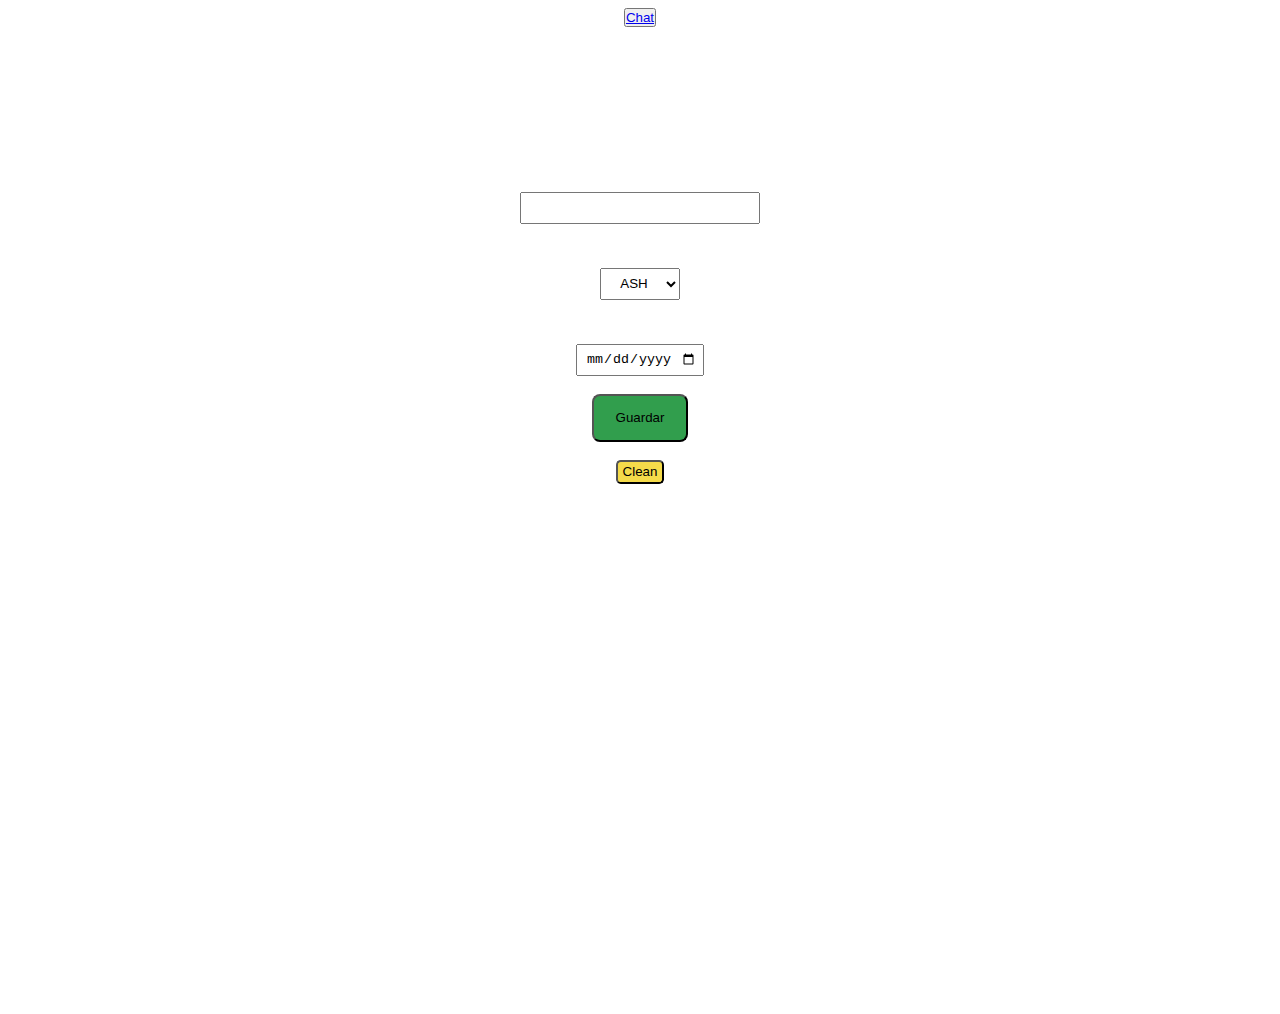
==== kyc.html @ 1c15de8c "Update kyc.html" ====
<!DOCTYPE html>
<html lang="en">
<head>
    <meta charset="UTF-8">
    <meta name="viewport" content="width=device-width, initial-scale=1.0">
    <link rel="stylesheet" href="style.css">
    <title>KYC</title>
</head>
<body>

    <center class="wrap">

        <header class="headerwrap">

            <div class="frstcontent">

                <button class="menubtn"><a href="index.html"> Chat </a></button>

            </div>

            <div class="logo">
                <a href="https://www.diamantecasino.com.mx/es/" target="_blank"><img src="http://cdn.mcauto-images-production.sendgrid.net/0ce2e42a52bb53e7/ed260fe8-cd2c-45f6-8b94-eabf231db445/300x150.png" alt=""></a>
            </div>

        </header>

        <main class="mainwrap">

            <div class="kyc">

                <h1>KYC</h1>

                <form method="post" action="https://script.google.com/a/macros/themvp.us/s/AKfycbxYufFCj7LZHmiGv1TA6LIeBvuLPMVvU0dkCkZ3fxUqpVa0qoXfvQR1T1kx3ciALnVi/exec" target ="_blank">

                    <br>

                    <label class="firstlabel" for="userid"> User ID </label>
                    <input class="first" name="userid" type="text" placeholder="" required>




                    <br>

                    <label class="fifthlabel" for="employee"> Agente </label>
                    <select class="fifth"name="employee" required id="employee" >
                        <option value="ASH"> ASH </option>
                        <option value="AGS"> AGS </option>
                        <option value="CGCL"> CGCL </option>
                        <option value="KEGO"> KEGO </option>
                        <option value="NIGT"> NIGT </option>
                    </select>

                    

                    <br>
                    
                    <label class="sixthlabel" for="date"> Fecha </label>
                    <INPUT class="sixth" TYPE="date" name ="date" id="date" required></INPUT>
                    
                    <br>

                    <input type="text" name="kyc" id="kyc" value="kyc" style="display:none"> 


                    <input class="submit" type="submit" value="Guardar" id="submit" > 

                    <br>
                    <br>

                    <input class="reset" type="reset" value="Clean">
            

                </form>

            </div>

        </main>

    </center>

    
    <script>
        document.getElementById("date").min = new Date().toISOString().split("T")[0];
    </script>
    
</body>
</html>
---- style.css ----
* {

    padding: 0;
    margin: 0;
    box-sizing: border-box;

}

h1 {
    color:white;
}

body {

    padding: 0.2rem;
    /* border: yellow 2px solid; */
    min-height: 100vh;
    background-image: url(bg.jpg);
    background-size: cover;
    background-repeat: no-repeat;
    background-position: center;
    font-family: Verdana, Geneva, Tahoma, sans-serif;

    }

.wrap {

    /* border: pink 2px solid; */
    padding: 0.2rem;
    min-height: 100vh;

}

.headerwrap {
    /* border: green 2px solid; */
    padding: 0.1rem;
}

.frstcontent {

    height: 5rem;
    /* border: blue 2px solid; */

}

.mainwrap {

    /* border: greenyellow 2px solid; */
    padding: 0.2rem;
    display: flex;
    justify-content: center;
    min-height: 100vh;
    max-height: 100%;

}

.login {

    border: pink 2px solid;
    padding: 0.2rem;
    border-radius: 1rem;
    padding: 2rem 3rem;
    height: 100%;

}


.btn {

    padding: .8rem 2rem;
}

.footerwrap {
    
    /* border: white 2px solid; */
    height: 5rem;
}

.firstlabel {

    color:white;
}

.secondlabel {

    color:white;
}

.thirdlabel {

    color:white;
}

.frthlabel {

    color:white;
}

.fifthlabel {
    color:white;
    margin-right: .5rem;
}

.sixthlabel {

    color:white;
}

.first  {

    width: 15rem;
    height: 2rem;
    display: flex;
    text-align: center;
    margin-top: .5rem;

}

.second  {

    width: 15rem;
    height: 2rem;
    display: flex;
    text-align: center;
    margin-top: .5rem;
    
}

.third  {

    width: 30rem;
    height: 2rem;
    display: flex;
    text-align: center;
    margin-top: .5rem;
    
}

.forth  {

    width: 10rem;
    height: 2rem;
    display: flex;
    text-align: center;
    margin-top: .5rem;
    
}

.fifth  {

    width: 5rem;
    height: 2rem;
    display: flex;
    text-align: center;
    margin-top: .5rem;


    
}

.sixth  {

    width: 8rem;
    height: 2rem;
    display: flex;
    text-align: center;
    margin-top: .5rem;

    
}

.submit {

    width: 6rem;    
    height: 3rem;
    background-color: #319E4D;
    border-radius: 0.5rem;

}

.reset {
    width: 3rem;
    height: 1.5rem;
    background-color: #F5DB4A;
    border-radius: .3rem;
}
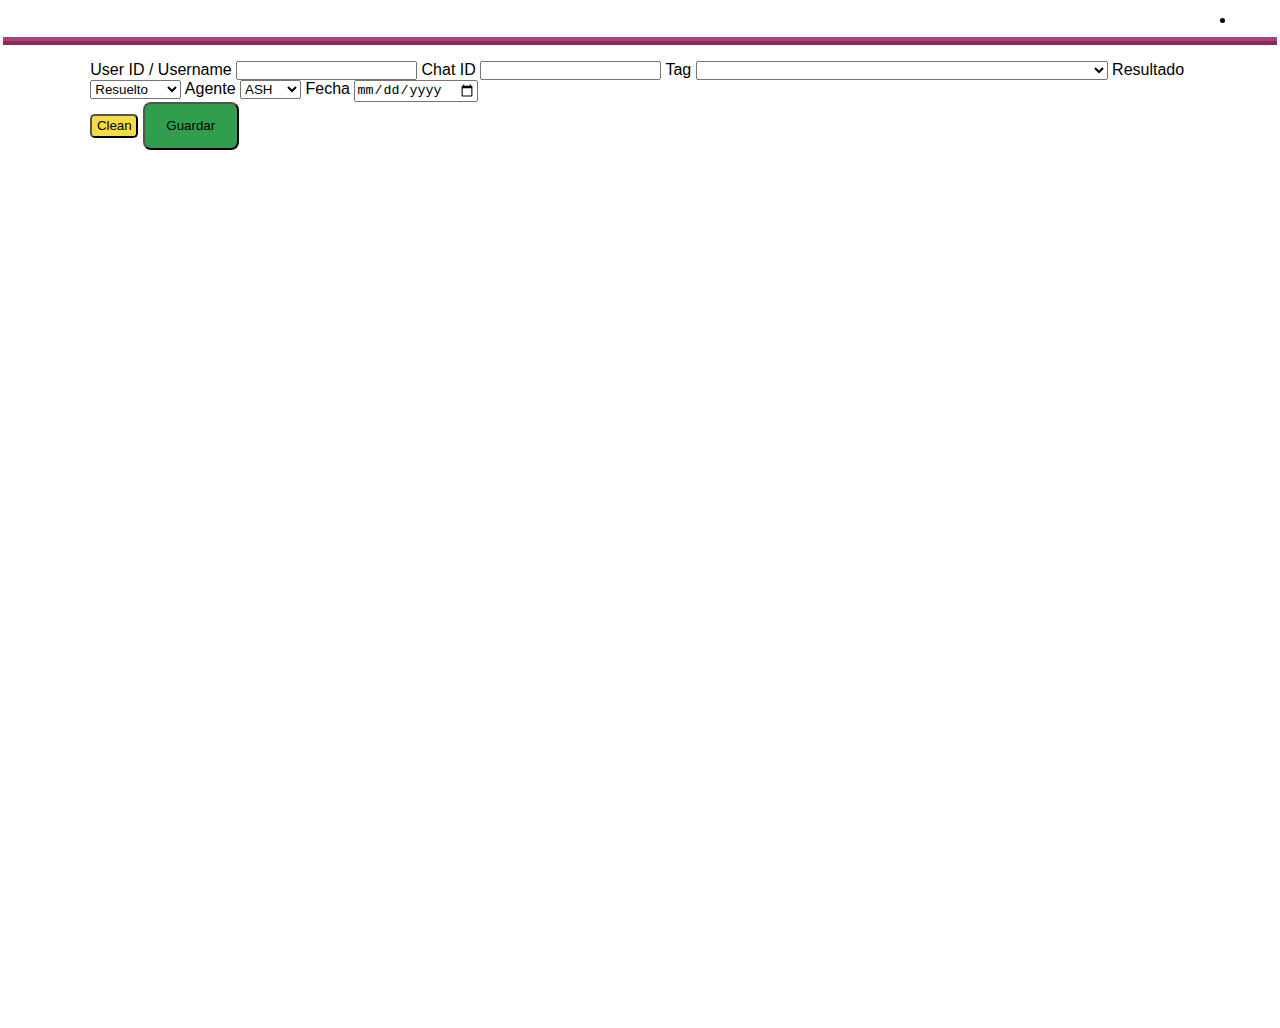
==== commit 2e4a85a4: "Update kyc.html" ====
--- a/kyc.html
+++ b/kyc.html
@@ -3,86 +3,217 @@
 <head>
     <meta charset="UTF-8">
     <meta name="viewport" content="width=device-width, initial-scale=1.0">
+    <link rel="stylesheet" href="Google Sheet.css">
     <link rel="stylesheet" href="style.css">
-    <title>KYC</title>
+    <title>Chat</title>
 </head>
 <body>
 
-    <center class="wrap">
-
-        <header class="headerwrap">
-
-            <div class="frstcontent">
-
-                <button class="menubtn"><a href="index.html"> Chat </a></button>
-
-            </div>
-
-            <div class="logo">
-                <a href="https://www.diamantecasino.com.mx/es/" target="_blank"><img src="http://cdn.mcauto-images-production.sendgrid.net/0ce2e42a52bb53e7/ed260fe8-cd2c-45f6-8b94-eabf231db445/300x150.png" alt=""></a>
-            </div>
-
-        </header>
-
-        <main class="mainwrap">
-
-            <div class="kyc">
-
-                <h1>KYC</h1>
-
-                <form method="post" action="https://script.google.com/a/macros/themvp.us/s/AKfycbxYufFCj7LZHmiGv1TA6LIeBvuLPMVvU0dkCkZ3fxUqpVa0qoXfvQR1T1kx3ciALnVi/exec" target ="_blank">
-
-                    <br>
-
-                    <label class="firstlabel" for="userid"> User ID </label>
-                    <input class="first" name="userid" type="text" placeholder="" required>
-
-
-
-
-                    <br>
-
-                    <label class="fifthlabel" for="employee"> Agente </label>
-                    <select class="fifth"name="employee" required id="employee" >
-                        <option value="ASH"> ASH </option>
-                        <option value="AGS"> AGS </option>
-                        <option value="CGCL"> CGCL </option>
-                        <option value="KEGO"> KEGO </option>
-                        <option value="NIGT"> NIGT </option>
-                    </select>
-
-                    
-
-                    <br>
-                    
-                    <label class="sixthlabel" for="date"> Fecha </label>
-                    <INPUT class="sixth" TYPE="date" name ="date" id="date" required></INPUT>
-                    
-                    <br>
-
-                    <input type="text" name="kyc" id="kyc" value="kyc" style="display:none"> 
-
-
-                    <input class="submit" type="submit" value="Guardar" id="submit" > 
-
-                    <br>
-                    <br>
-
-                    <input class="reset" type="reset" value="Clean">
-            
-
-                </form>
-
-            </div>
-
-        </main>
-
-    </center>
-
-    
-    <script>
-        document.getElementById("date").min = new Date().toISOString().split("T")[0];
-    </script>
+    <header class="headerwrap">
+
+        <div class="logo">
+            <a href="https://www.diamantecasino.com.mx/"><img src="http://cdn.mcauto-images-production.sendgrid.net/0ce2e42a52bb53e7/ed260fe8-cd2c-45f6-8b94-eabf231db445/300x150.png" alt=""></a>
+        </div>
+
+        <nav class="navbar">
+
+            <ul class="navlist">
+                
+                <li><a href="kyc.html">KYC</a></li>
+
+            </ul>
+        </nav>
+    </header>
+
+    <main class="mainwrap">
+
+        <div class="formtitle">
+            <h1>Chat</h1>
+        </div>
+
+        <div class="formwrap">
+
+            <form method="post" class="formcontainer" action="https://script.google.com/a/macros/themvp.us/s/AKfycbxYufFCj7LZHmiGv1TA6LIeBvuLPMVvU0dkCkZ3fxUqpVa0qoXfvQR1T1kx3ciALnVi/exec" target ="_blank">
+
+                <label for="userid" class="titlelabel"> User ID / Username </label>
+                <input class="userinput" name="userid" type="text" requiered>
+
+                <label for="chatid" class="titlelabel"> Chat ID </label>
+                <input class="chatinput" name="chatid" type="text" required>
+
+                <label for="tag" class="titlelabel"> Tag </label> 
+                <select class="taginput" name="tag" id="tag">
+
+                    <optgroup label="0 - 99">
+                        <option value=""></option>
+                        <option value="0 Sin respuesta del usuario"> 0 Sin respuesta del usuario </option>
+                        <option value="1 Miembro de Ecuador"> 1 Miembro de Ecuador </option>
+                        <option value="2 Pagina en mantenimiento"> 2 Pagina en mantenimiento </option>
+                        <option value="3 Autoexclusión"> 3 Autoexclusión </option>
+                        <option value="4 Error en la pagina"> 4 Error en la pagina </option>
+                        <option value="5 Apoyo ludopatia"> 5 Apoyo ludopatia </option>
+                        <option value="6 RIFA ENERO"> 6 RIFA ENERO </option>
+                        <option value=""></option>
+                    </optgroup>
+
+                    <optgroup label="100 - 199">
+                        <option value=""></option>
+                        <option value="101 No puedo registrarme en la página">101 No puedo registrarme en la página</option>
+                        <option value="102 No me llega el código de verificación a mi teléfono">102 No me llega el código de verificación a mi teléfono</option>
+                        <option value="103 Dato duplicado al registrarse">103 Dato duplicado al registrarse</option>
+                        <option value="104 Error en formulario/Duda en el formulario">104 Error en formulario/Duda en el formulario</option>
+                        <option value="105 No ingresé el codigo promocional">105 No ingresé el codigo promocional</option>
+                        <option value="106 Olvidé mi usuario/contraseña">106 Olvidé mi usuario/contraseña</option>
+                        <option value="107 No puedo iniciar sesión/Datos incorrectos">107 No puedo iniciar sesión/Datos incorrectos</option>
+                        <option value="108 Actualización de datos">108 Actualización de datos</option>
+                        <option value="109 Información general">109 Información general</option>
+                        <option value="110 Terminos y condiciones generales/Politica de privacidad">110 Terminos y condiciones generales</option>
+                        <option value="111 Quejas y sugerencias">111 Quejas y sugerencias</option>
+                        <option value="112 Perfil Habilitado">112 Perfil Habilitado</option>
+                        <option value=""></option>
+                    </optgroup>
+
+                    <optgroup label="200 - 299">
+                        <option value=""></option>
+                        <option value="201 ¿Cómo realizar un deposito manual?">201 ¿Cómo realizar un deposito manual?</option>
+                        <option value="202 Solicitud de deposito manual/No reflejado deposito manual">202 Solicitud de deposito manual/No reflejado deposito manual</option>
+                        <option value="203 ¿Cómo realizar un deposito online?">203 ¿Cómo realizar un deposito online?</option>
+                        <option value="204 Solicitud de deposito online/No reflejado deposito online">204 Solicitud de deposito online/No reflejado deposito online</option>
+                        <option value="205 Metodos de deposito disponibles">205 Metodos de deposito disponibles</option>
+                        <option value="206 No tengo metodos de deposito disponibles">206 No tengo metodos de deposito disponibles</option>
+                        <option value="207 Deposito/Directa24/User blacklisted">207 Deposito/Directa24/User blacklisted</option>
+                        <option value=""></option>
+                    </optgroup>
+
+
+                    <optgroup label="300 - 399">
+
+                        <option value=""></option>
+                        <option value="301 ¿Cómo reclamar mi bono de registro?/Casino">301 ¿Cómo reclamar mi bono de registro?/Casino</option>
+                        <option value="302 ¿Cómo reclamar mi bono de registro?/Deportes">302 ¿Cómo reclamar mi bono de registro?/Deportes</option>
+                        <option value="303 Bono de registro/Terminos y condiciones">303 Bono de registro/Terminos y condiciones</option>
+                        <option value="304 Bonos de registro disponibles">304 Bonos de registro disponibles</option>
+                        <option value="305 Bonos de primer deposito disponibles">305 Bonos de primer deposito disponibles</option>
+                        <option value="306 Bono de primer deposito/Terminos y condiciones">306 Bono de primer deposito/Terminos y condiciones</option>
+                        <option value="307 Promociones disponibles">307 Promociones disponibles</option>
+                        <option value="308 Promociones disponibles/Terminos y condiciones">308 Promociones disponibles/Terminos y condiciones</option>
+                        <option value="309 Bono de primer deposito/Saldo de bono no disponible">309 Bono de primer deposito/Saldo de bono no disponible</option>
+                        <option value="310 Saldo de bono/Intercambiar saldo de bono">310 Saldo de bono/Intercambiar saldo de bono</option>
+                        <option value="311 Bono de $50/Sin rollover">311 Bono de $50/Sin rollover</option>
+                        <option value="312 Eliminar saldo de bono">312 Eliminar saldo de bono</option>
+                        <option value="313 Aplicar bono 1000 x 1000">313 Aplicar bono 1000 x 1000</option>
+                        <option value="314 Aplicar bono  300x300">314 Aplicar bono  300x300</option>
+                        <option value="315 Duda sobre bono/1000x1000">315 Duda sobre bono/1000x1000</option>
+                        <option value="316 Aplicar bono FD">316 Aplicar bono FD</option>
+                        <option value="317 Duda sobre bono/FD">317 Duda sobre bono/FD</option>
+                        <option value="318 Duda sobre bono/300x300">318 Duda sobre bono/300x300</option>
+                        <option value="319 Bono 500x500">319 Bono 500x500</option>
+                        <option value="320 PROMO 50 KYC">320 PROMO 50 KYC</option>
+                        <option value="321 BONO 10 DE MAYO">321 BONO 10 DE MAYO</option>
+                        <option value="322 BONO CT INTERACTIVE">322 BONO CT INTERACTIVE</option>
+                        <option value="323 BONO SLOTS ILIMTADOS">323 BONO SLOTS ILIMTADOS</option>
+                        <option value="324 BONO 20 TURNOS">324 BONO 20 TURNOS</option>
+                        <option value="325 50 MIGHTY">325 50 MIGHTY</option>
+                        <option value="326 INFO 50 MIGHTY">326 INFO 50 MIGHTY</option>
+                        <option value="327 BONO 500 NFL">327 BONO 500 NFL</option>
+                        <option value="328 10 FS POR VERIFICAR">328 10 FS POR VERIFICAR</option>
+                        <option value="329 RIFA ENERO 2024">329 RIFA ENERO 2024</option>
+                        <option value="330 REGISTRO AD">330 REGISTRO AD</option>
+                        <option value="331 BONO CUMPLEAÑOS">331 BONO CUMPLEAÑOS</option>
+                        <option value=""></option>
+
+
+                    </optgroup>
+
+                    <optgroup label="400 - 499">
+
+                        <option value=""></option>
+                        <option value="401 ¿Cómo verificar mi cuenta?">401 ¿Cómo verificar mi cuenta?</option>
+                        <option value="402 ¿Qué documentos necesito para verificar?">402 ¿Qué documentos necesito para verificar?</option>
+                        <option value="403 ¿Donde subir mis documentos?">403 ¿Donde subir mis documentos?</option>
+                        <option value="404 Ya subi mi documentación/¿Cuanto tiempo tarda?">404 Ya subi mi documentación/¿Cuanto tiempo tarda?</option>
+                        <option value="405 Mis documentos fueron rechazados">405 Mis documentos fueron rechazados</option>
+                        <option value="406 Estatus de la verificación">406 Estatus de la verificación</option>
+                        <option value="407 Cuenta duplicada/¿Porqué no puedo acceder a mi cuenta?">407 Cuenta duplicada/¿Porqué no puedo acceder a mi cuenta?</option>
+                        <option value="408 Cuenta duplicada / Solicitud de bono">408 Cuenta duplicada / Solicitud de bono</option>
+                        <option value="409 Contracargo/¿Porqué no puedo acceder a mi cuenta?">409 Contracargo/¿Porqué no puedo acceder a mi cuenta?</option>
+                        <option value=""></option>
+
+                    </optgroup>
+
+                    <optgroup label="500 - 599">
+
+                        <option value=""></option>
+                        <option value="501 ¿Cómo realizar un retiro?">501 ¿Cómo realizar un retiro?</option>
+                        <option value="502 No puedo realizar retiros">502 No puedo realizar retiros</option>
+                        <option value="503 ¿Cuál es el estatus de mi retiro?">503 ¿Cuál es el estatus de mi retiro?</option>
+                        <option value="504 Rechazaron mi retiro">504 Rechazaron mi retiro</option>
+                        <option value="505 Notificación sobre retiro pendiente">505 Notificación sobre retiro pendiente</option>
+                        <option value="506 Tiempo de proceso de un retiro">506 Tiempo de proceso de un retiro</option>
+                        <option value="507 Mi retiro no se refleja en mi cuenta">507 Mi retiro no se refleja en mi cuenta</option>
+                        <option value="508 ¿Cómo cancelar un retiro?">508 ¿Cómo cancelar un retiro?</option>
+                        <option value=""></option>
+
+                    </optgroup>
+
+                    <optgroup label="600 - 699">
+
+
+                        <option value=""></option>
+                        <option value="601 Información general sobre apuestas/Reglas de apuestas">601 Información general sobre apuestas/Reglas de apuestas</option>
+                        <option value="602 ¿Porqué mi apuesta no se ha determinado?">602 ¿Porqué mi apuesta no se ha determinado?</option>
+                        <option value="603 El resultado de mi apuesta es incorrecto">603 El resultado de mi apuesta es incorrecto</option>
+                        <option value="604 ¿Cómo cancelar una apuesta?/Hacer cash-out">604 ¿Cómo cancelar una apuesta?/Hacer cash-out</option>
+                        <option value="605 ¿Donde veo el historial de apuestas?">605 ¿Donde veo el historial de apuestas?</option>
+                        <option value=""></option>
+
+
+                    </optgroup>
+
+                </select>
+
+                <label for="outcome" class="titlelabel"> Resultado </label>
+                <select class="outcomeinput" name="outcome" id="outcome">
+                    <option value="Resuelto"> Resuelto </option>
+                    <option value="No resuelto"> No resuelto </option>
+                </select>
+
+                <label for="employee" class="titlelabel"> Agente </label>
+                <select name="employee" id="employee" class="employeeinput">
+                    <option value="ASH"> ASH </option>
+                    <option value="AGS"> AGS </option>
+                    <option value="CGCL"> CGCL </option>
+                    <option value="KEGO"> KEGO </option>
+                    <option value="NIGT"> NIGT </option>
+                </select>
+
+                <label for="date" class="titlelabel"> Fecha </label>
+                <input type="date" class="dateinput" name="date">
+
+                <input type="text" name="kyc" id="kyc" value="chat" style="display:none">
+
+                <div class="formfooter">
+
+
+                <input class="reset" type="reset" value="Clean">
+                <input type="submit" class="submit" value="Guardar" id="submit">
+
+
+                </div>
+  
+            </form>
+
+
+        </div>
+
+    </main>
+
+    <footer class="footerwrap">
+
+
+    </footer>
+
+    <script src="Google Sheet.js"></script>
     
 </body>
 </html>
--- a/style.css
+++ b/style.css
@@ -32,21 +32,30 @@
 }
 
 .headerwrap {
-    /* border: green 2px solid; */
-    padding: 0.1rem;
-}
-
-.frstcontent {
-
-    height: 5rem;
+
     /* border: blue 2px solid; */
-
-}
+    border-bottom: .5rem ridge rgba(167, 7, 89, 0.8);
+    padding: 0.5rem;
+    display: flex;
+}
+
+.logo {
+    /* border: red 5px solid; */
+    width: 100%;
+    display: flex;
+    justify-content:flex-end;
+}
+
+img {
+    width: 40%
+}
+
+
 
 .mainwrap {
 
     /* border: greenyellow 2px solid; */
-    padding: 0.2rem;
+    padding: 1rem;
     display: flex;
     justify-content: center;
     min-height: 100vh;
@@ -54,13 +63,25 @@
 
 }
 
-.login {
+.kyc {
 
     border: pink 2px solid;
     padding: 0.2rem;
     border-radius: 1rem;
     padding: 2rem 3rem;
     height: 100%;
+    margin:auto;
+
+}
+
+.login {
+
+    border: pink 2px solid;
+    padding: 0.2rem;
+    border-radius: 1rem;
+    padding: 2rem 3rem;
+    height: 100%;
+    margin-top: 3rem;
 
 }
 
@@ -106,6 +127,21 @@
     color:white;
 }
 
+
+a {
+    color: white;
+    text-decoration: none;
+}
+
+.frstcontent {
+
+    display: flex;
+    justify-content: center;
+    align-items: center;
+    border-radius: .3rem;
+    width: 10%
+}
+
 .first  {
 
     width: 15rem;
@@ -114,6 +150,13 @@
     text-align: center;
     margin-top: .5rem;
 
+}
+
+.menubtn {
+    width: 100%;
+    height: 100%;
+    border-radius: 0.5rem;
+    background-color: transparent;
 }
 
 .second  {
@@ -183,4 +226,4 @@
     height: 1.5rem;
     background-color: #F5DB4A;
     border-radius: .3rem;
-}+}
